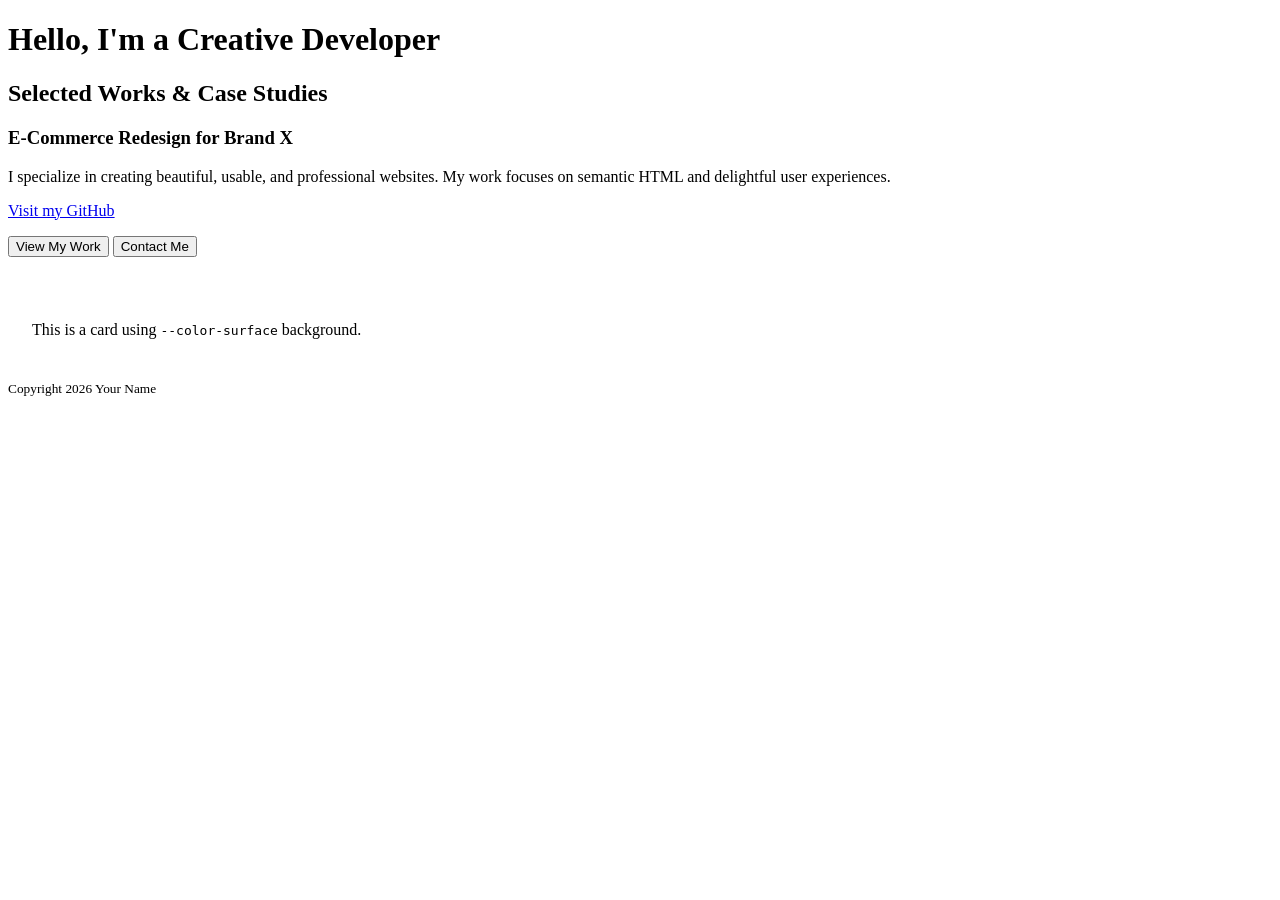
==== Task 3.1/Task 3.2/Task 3.3/Task 3.4/color-index.html @ 6cbc69e7 "add color scheme in my potfolio" ====
<!DOCTYPE html>
<html lang="en">
<head>
    <meta charset="UTF-8">
    <meta name="viewport" content="width=device-width, initial-scale=1.0">
    <title>Portfolio Design System</title>
    <link rel="stylesheet" href="combined-styles.css">
</head>
<body>
    <h1>Hello, I'm a Creative Developer</h1>
    <h2>Selected Works &amp; Case Studies</h2>
    <h3>E-Commerce Redesign for Brand X</h3>
    <p>I specialize in creating beautiful, usable, and professional websites. My work focuses on semantic HTML and delightful user experiences.</p>
    <p><a href="#">Visit my GitHub</a></p>
    <div>
        <button class="btn btn-primary">View My Work</button>
        <button class="btn btn-outline">Contact Me</button>
    </div>
    <div class="bg-surface" style="padding: 24px; margin-top: 24px; border-radius: 8px;">
        <p>This is a card using <code>--color-surface</code> background.</p>
    </div>
    <small class="text-muted">Copyright 2026 Your Name</small>
</body>
</html>
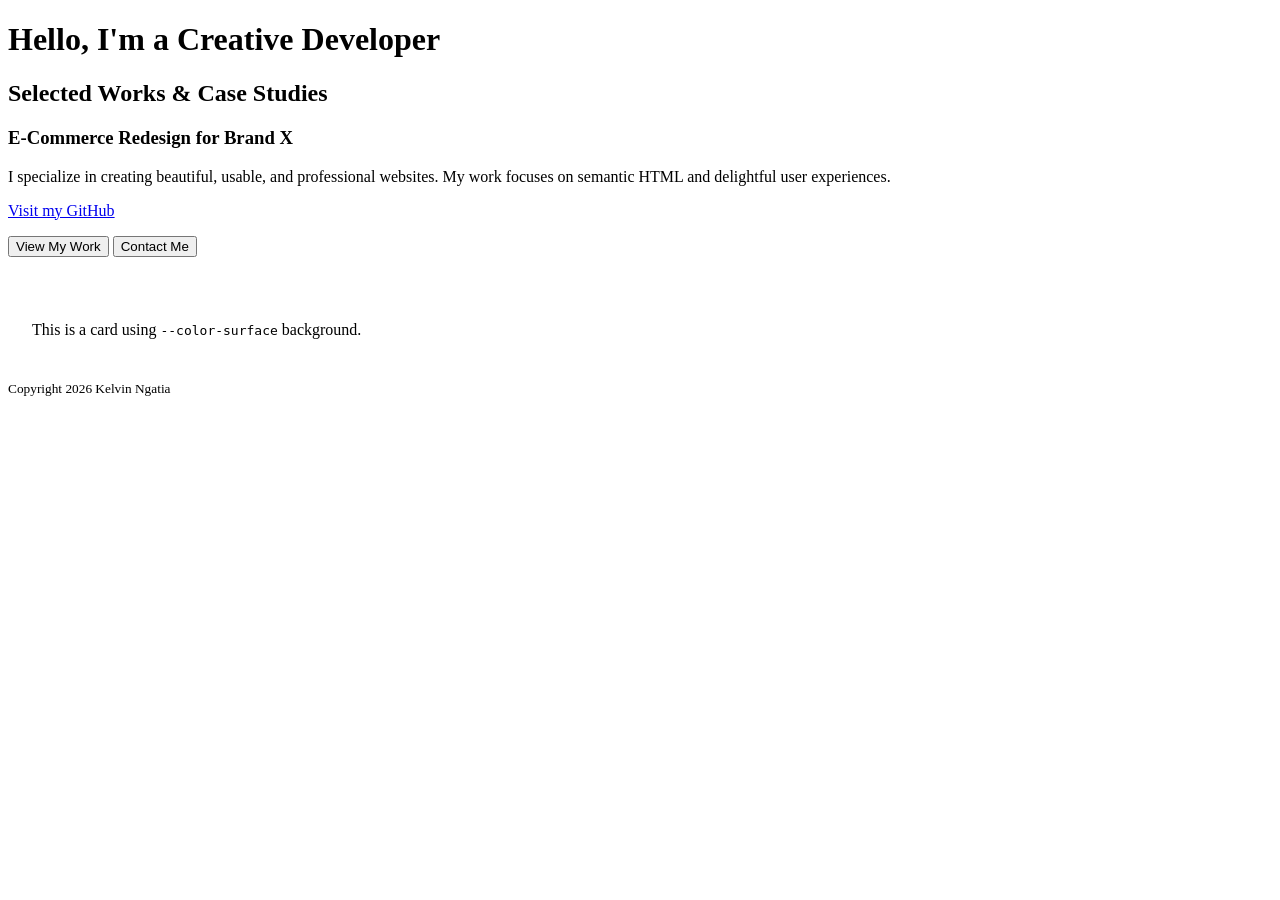
==== commit 1145c6cc: "used CSS attribute selector at copyright section" ====
--- a/Task 3.1/Task 3.2/Task 3.3/Task 3.4/color-index.html
+++ b/Task 3.1/Task 3.2/Task 3.3/Task 3.4/color-index.html
@@ -19,6 +19,6 @@
     <div class="bg-surface" style="padding: 24px; margin-top: 24px; border-radius: 8px;">
         <p>This is a card using <code>--color-surface</code> background.</p>
     </div>
-    <small class="text-muted">Copyright 2026 Your Name</small>
+    <small class="text-muted">Copyright 2026 Kelvin Ngatia</small>
 </body>
 </html>
